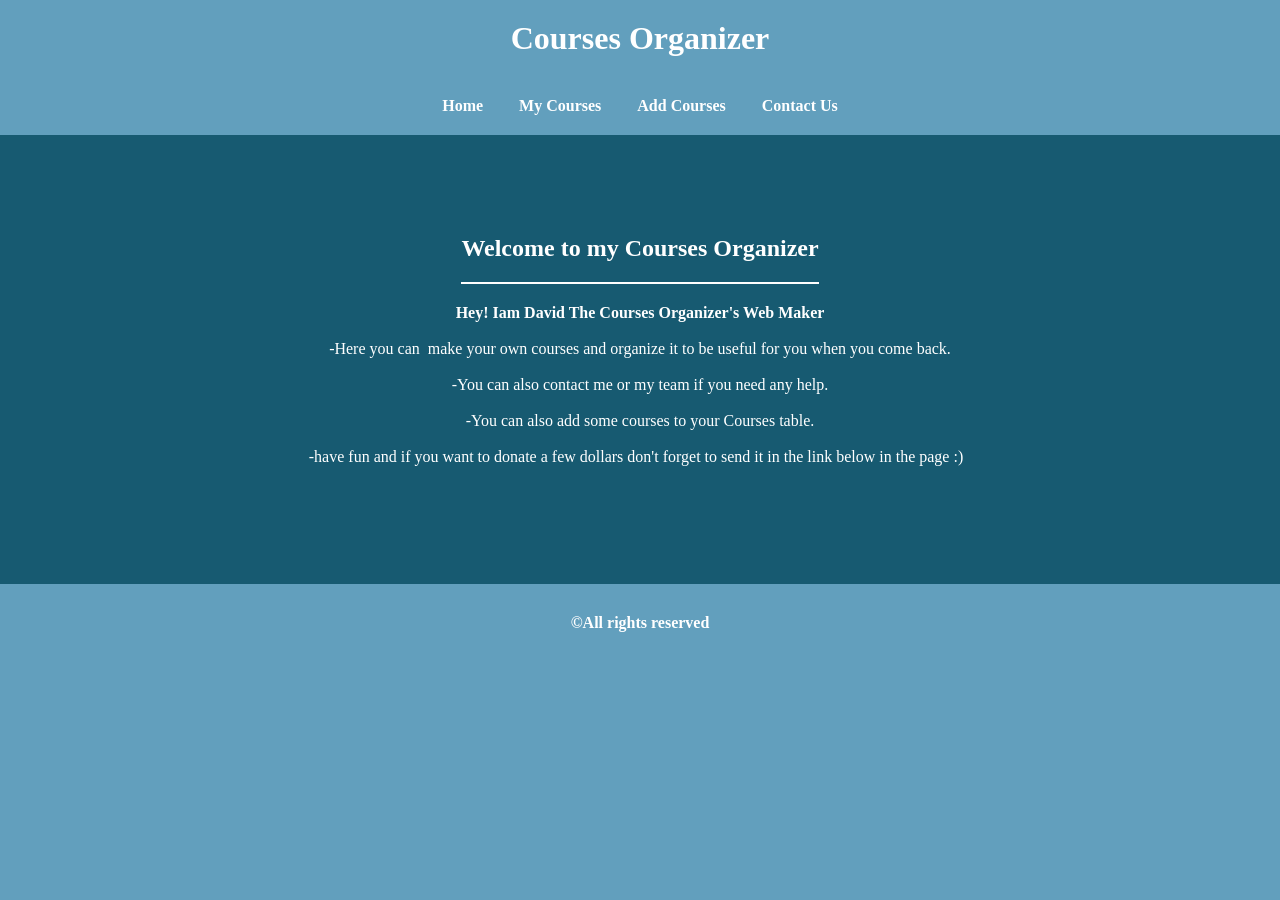
==== index.html @ 48160b3d "Update index.html" ====
<!doctype html>
<html>
  <head>
    <meta name="viewport" content="width=device-width, initial-scale= 1.0">
    <title>Personal Course Organizer</title>
    <link rel="stylesheet" href="style.css" />
  </head>
  <body>
    <header>
      <h1>Courses Organizer</h1>
      <nav>
        <a href="index.html">Home</a>
        <a href="mycourses.html">My Courses</a>
        <a href="addCourses.html">Add Courses</a>
        <a href="contact.html">Contact Us</a>
      </nav>
    </header>
    <main>
      <section>
        <h2>Welcome to my Courses Organizer</h2>
        <br />
        <p><b>Hey! Iam David The Courses Organizer's Web Maker</b></p>
        <pre>
          
-Here you can  make your own courses and organize it to be useful for you when you come back.

-You can also contact me or my team if you need any help.

-You can also add some courses to your Courses table.

-have fun and if you want to donate a few dollars don't forget to send it in the link below in the page :)  
          </pre
        >
      </section>
    </main>
    <footer>
      <h4>&copy;All rights reserved</h4>
    </footer>
  </body>
</html>
---- style.css ----
* {
    padding: 0;
    margin: 0;
    box-sizing: border-box;
    font-family: 'Segoe UI';
}
body {
    background-color: #629fbd;
    color: white;
}
header{
    background-color:#629fbd;
    color: white;
}
header h1 {
  margin-top: 20px;
  margin-bottom: 20px;
  text-align: center;
}
nav{
    padding: 20px;
    list-style: none;
    text-align: center;
}
nav a {
    color: white;
    text-decoration: none;
    font-weight:bold;
    padding: 8px 16px;
    border-radius: 5px;
    transition: transform 0.3s ease, box-shadow 0.3s ease;
}
nav a:hover{
  box-shadow: 0 10px 20px rgba(218, 217, 232, 0.2);
  background-color: lightblue;
  color :black;
}


main{
    background-color: #175a71;
    padding: 100px 20px;
    text-align: center;
}
section h2{
    border-bottom: 2px solid;
    margin-bottom: 20px;
    padding-bottom: 20px;
    display: inline-block;
}
.table-container {
    overflow-x: auto;
}
table {
    width: 100%;
    border-collapse: collapse;
    margin-top: 15px;
}
table th, table td {
    padding: 12px 15px;
    text-align: left;
    border-bottom: 1px solid #ddd;
}
table th {
    background-color: #081e25;
    color: white;
}
.form-group {
    margin-bottom: 20px;
}

.form-group label {
    display: block;
    margin-bottom: 8px;
    font-weight: bold;
    color: white;
}

.form-group input, 
.form-group textarea {
    width: 100%;
    padding: 10px;
    border: 1px solid #ccc;
    border-radius: 5px;
    font-size: 16px;
}


button[type="submit"] {
    background-color: #2c3e50;
    color: white;
    border: none;
    padding: 12px 25px;
    font-size: 16px;
    border-radius: 5px;
    cursor: pointer;
    transition: background-color 0.3s ease;
}

button[type="submit"]:hover {
    background-color: #3498db;
}

footer{
    background-color:  #629fbd;
    color: white;
    text-align: center;
    padding: 30px;
}
@media (max-width: 600px) {
    html {
        font-size: 50%;
    }
nav {
        flex-direction: column;
        gap: 10px;
    }
     main,
    .buttons {
        flex-direction: column;
    }

    table {
        font-size: 1.4rem;
    }

    form {
        width: 100%;
    }

    section {
        padding: 20px;
    }
}
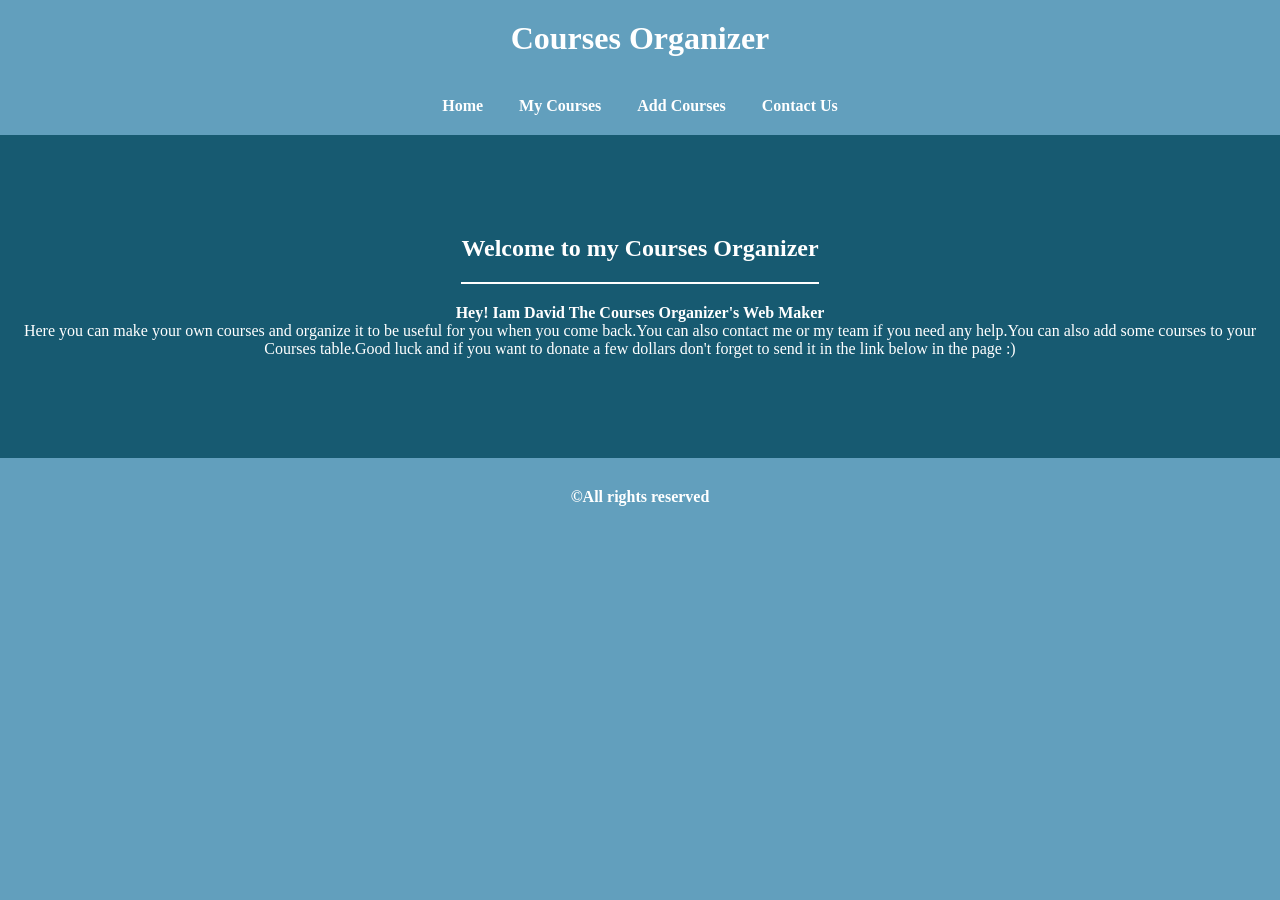
==== commit c0a78e74: "Update index.html" ====
--- a/index.html
+++ b/index.html
@@ -1,7 +1,7 @@
 <!doctype html>
 <html>
   <head>
-    <meta name="viewport" content="width=device-width, initial-scale= 1.0">
+    <meta name="viewport" content="width=device-width , initial-scale=1.0">
     <title>Personal Course Organizer</title>
     <link rel="stylesheet" href="style.css" />
   </head>
@@ -20,17 +20,7 @@
         <h2>Welcome to my Courses Organizer</h2>
         <br />
         <p><b>Hey! Iam David The Courses Organizer's Web Maker</b></p>
-        <pre>
-          
--Here you can  make your own courses and organize it to be useful for you when you come back.
-
--You can also contact me or my team if you need any help.
-
--You can also add some courses to your Courses table.
-
--have fun and if you want to donate a few dollars don't forget to send it in the link below in the page :)  
-          </pre
-        >
+        <p>Here you can  make your own courses and organize it to be useful for you when you come back.You can also contact me or my team if you need any help.You can also add some courses to your Courses table.Good luck and if you want to donate a few dollars don't forget to send it in the link below in the page :) </p>
       </section>
     </main>
     <footer>
--- a/style.css
+++ b/style.css
@@ -36,8 +36,6 @@
   background-color: lightblue;
   color :black;
 }
-
-
 main{
     background-color: #175a71;
     padding: 100px 20px;
@@ -108,30 +106,33 @@
     text-align: center;
     padding: 30px;
 }
+/* التعديلات الخاصة بالموبايل فقط */
 @media (max-width: 600px) {
-    html {
-        font-size: 50%;
-    }
-nav {
-        flex-direction: column;
-        gap: 10px;
-    }
-     main,
-    .buttons {
-        flex-direction: column;
+    
+    /* 1. جعل القائمة رأسية بدل أفقية عشان الكلام ميداخلش */
+    nav {
+        flex-direction: column; 
+        gap: 15px;
+        padding: 10px 0;
     }
 
-    table {
-        font-size: 1.4rem;
+    /* 2. تصغير حجم العناوين شوية عشان تناسب الشاشة */
+    header h1 {
+        font-size: 1.5rem;
     }
 
-    form {
-        width: 100%;
+    /* 3. ضبط المسافات داخل القسم الرئيسي */
+    main {
+        padding: 15px;
     }
 
     section {
-        padding: 20px;
+        padding: 20px 10px;
+    }
+
+    /* 4. التأكد أن النصوص لا تخرج عن الحواف */
+    p{
+        font-size: 14px;
+        line-height: 1.6;
     }
 }
-
-   
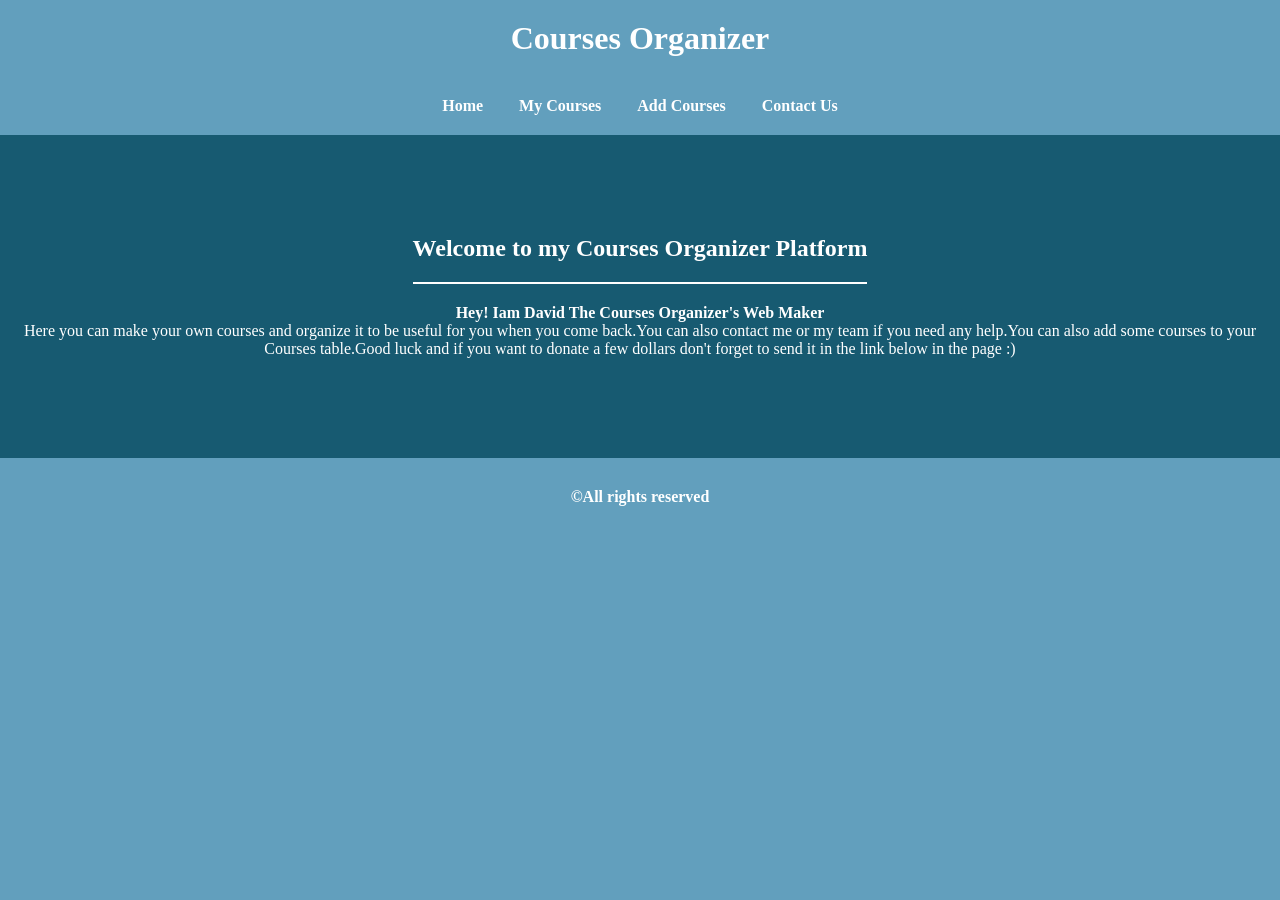
==== commit 7cd1569e: "Update index.html" ====
--- a/index.html
+++ b/index.html
@@ -9,15 +9,17 @@
     <header>
       <h1>Courses Organizer</h1>
       <nav>
+        <div id="link">
         <a href="index.html">Home</a>
         <a href="mycourses.html">My Courses</a>
         <a href="addCourses.html">Add Courses</a>
         <a href="contact.html">Contact Us</a>
+          </div>
       </nav>
     </header>
     <main>
       <section>
-        <h2>Welcome to my Courses Organizer</h2>
+        <h2>Welcome to my Courses Organizer Platform</h2>
         <br />
         <p><b>Hey! Iam David The Courses Organizer's Web Maker</b></p>
         <p>Here you can  make your own courses and organize it to be useful for you when you come back.You can also contact me or my team if you need any help.You can also add some courses to your Courses table.Good luck and if you want to donate a few dollars don't forget to send it in the link below in the page :) </p>
--- a/style.css
+++ b/style.css
@@ -110,7 +110,7 @@
 @media (max-width: 600px) {
     
     /* 1. جعل القائمة رأسية بدل أفقية عشان الكلام ميداخلش */
-    nav {
+    #link {
         flex-direction: column; 
         gap: 15px;
         padding: 10px 0;
